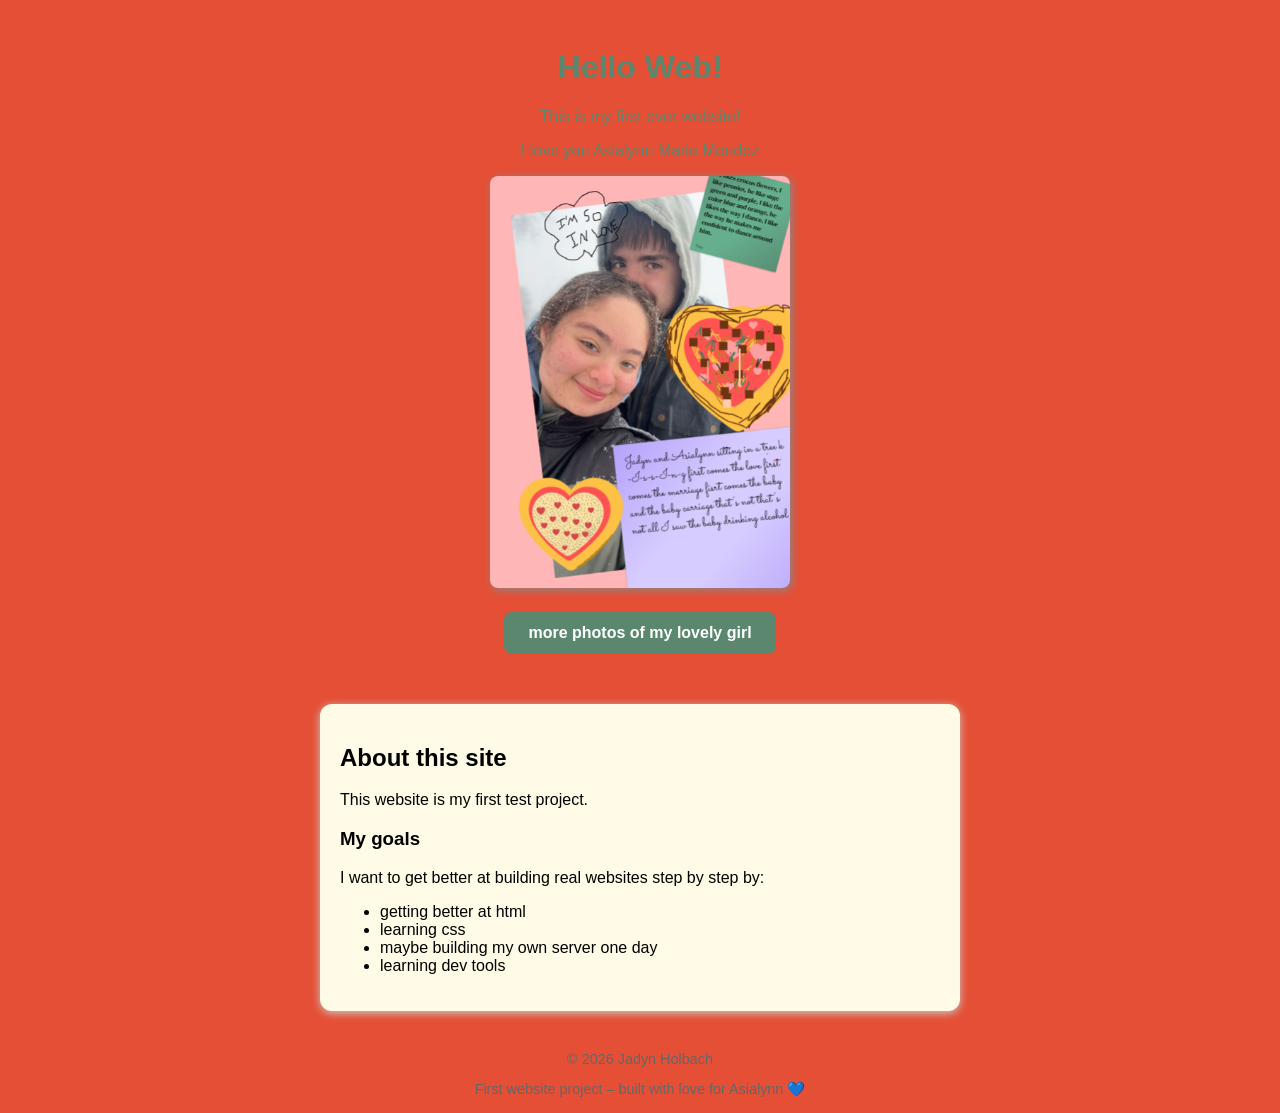
==== index.html @ d728b522 "Update index.html" ====
<!DOCTYPE html>
<html>
<head>
  <title>Hello Web!</title>
  <meta charset="UTF-8">
  <style>
    body {
      background-color: #E54F35;
      font-family: Arial, sans-serif;
    }
    header {
      background: #E54F35;
      color: #5B876E;
      padding: 20px;
      text-align: center;
    }
    img {
      border-radius: 8px;
      box-shadow: 2px 2px 8px #888;
      max-width: 300px;
    }
    .gallery-link {
      display: inline-block;
      background: #5B876E;
      color: #fff;
      text-decoration: none;
      padding: 12px 24px;
      margin: 20px 0 0 0;
      border-radius: 8px;
      font-weight: bold;
      transition: background 0.2s;
    }
    .gallery-link:hover {
      background: #417254;
    }
    main {
      margin: 30px auto;
      padding: 20px;
      background: #fffbe6;
      border-radius: 12px;
      max-width: 600px;
      box-shadow: 0 2px 8px #ccc;
    }
    footer {
      margin-top: 40px;
      color: #666;
      font-size: 0.9em;
      text-align: center;
    }
  </style>
</head>
<body>
  <header>
    <h1>Hello Web!</h1>
    <p>This is my first ever website!</p>
    <p>I love you Asialynn Marie Mendez</p>
    <img src="1.png" alt="me and my lovely gf winter of 2025">
    <br>
    <a href="3434.html" class="gallery-link">more photos of my lovely girl</a>
  </header>
  <main>
    <h2>About this site</h2>
    <p>This website is my first test project.</p>

    <h3>My goals</h3>
    <p>I want to get better at building real websites step by step by:</p>
    <ul>
      <li>getting better at html</li>
      <li>learning css</li>
      <li>maybe building my own server one day</li>
      <li>learning dev tools</li>
    </ul>
  </main>
  <footer>
    <p>© 2026 Jadyn Holbach</p>
    <p>First website project – built with love for Asialynn 💙</p>
  </footer>
</body>
</html>
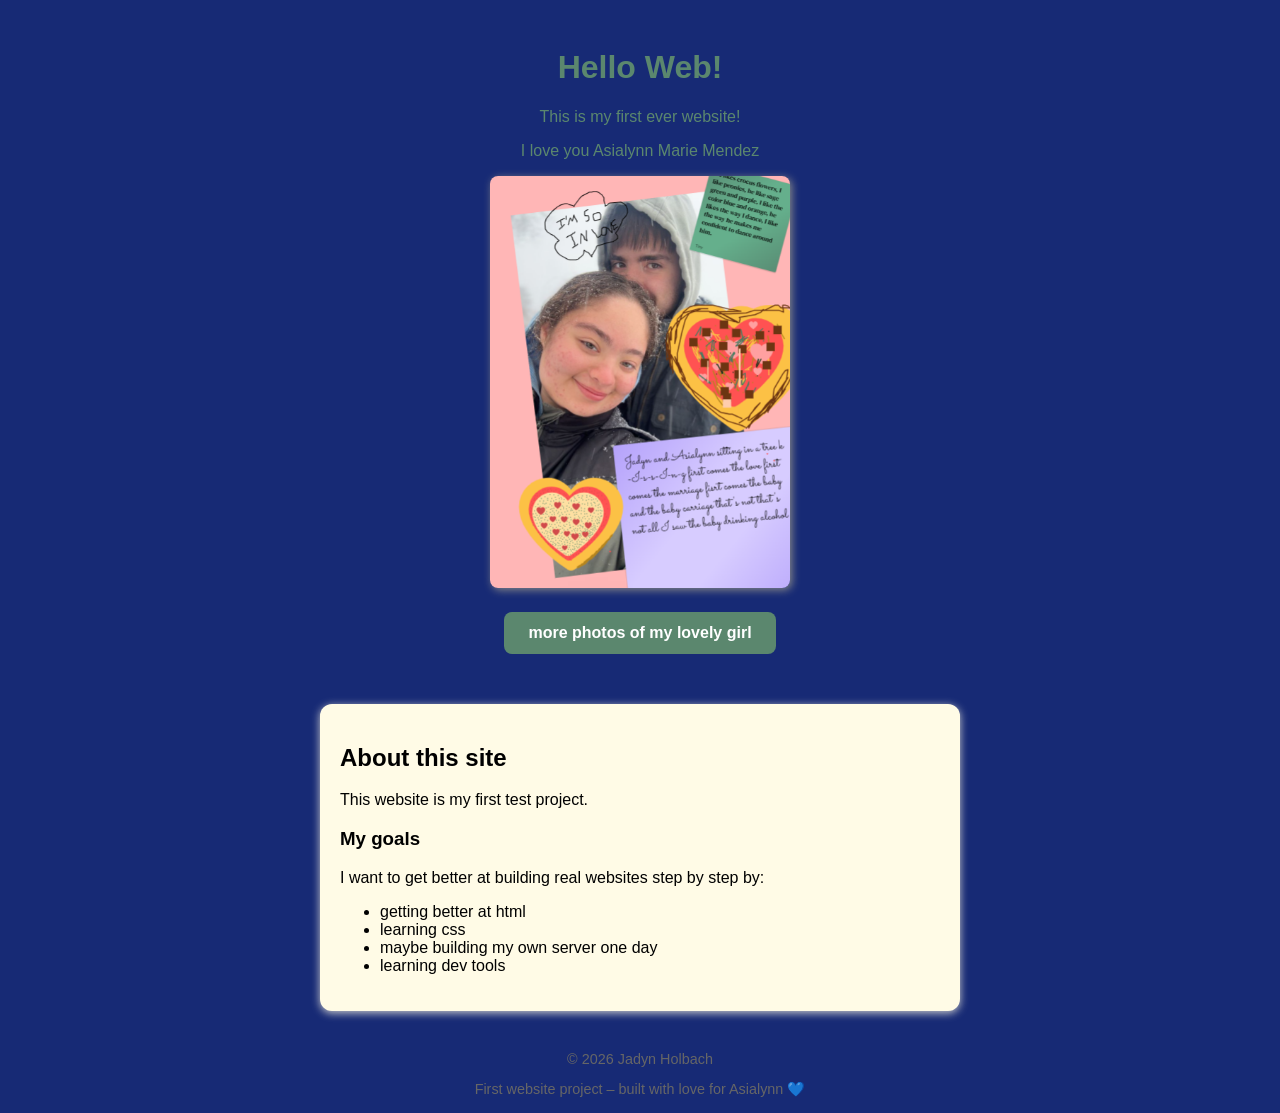
==== commit eb183648: "Update index.html" ====
--- a/index.html
+++ b/index.html
@@ -5,11 +5,11 @@
   <meta charset="UTF-8">
   <style>
     body {
-      background-color: #E54F35;
+      background-color: #172A75;
       font-family: Arial, sans-serif;
     }
     header {
-      background: #E54F35;
+      background: #172A75;
       color: #5B876E;
       padding: 20px;
       text-align: center;
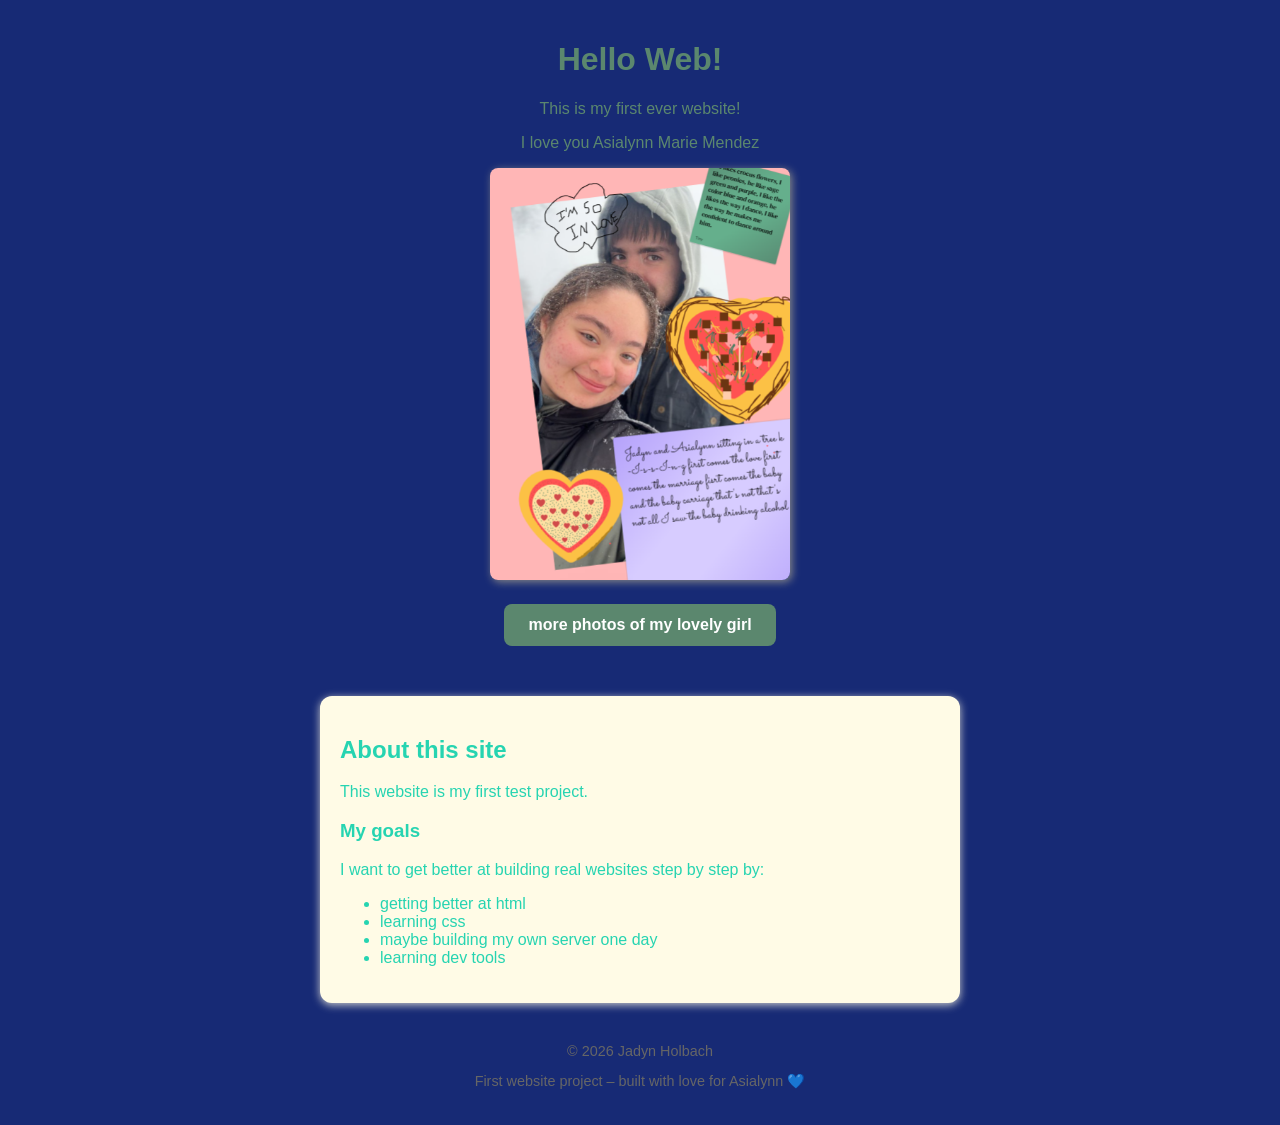
==== commit e259f14d: "Update index.html" ====
--- a/index.html
+++ b/index.html
@@ -3,51 +3,7 @@
 <head>
   <title>Hello Web!</title>
   <meta charset="UTF-8">
-  <style>
-    body {
-      background-color: #172A75;
-      font-family: Arial, sans-serif;
-    }
-    header {
-      background: #172A75;
-      color: #5B876E;
-      padding: 20px;
-      text-align: center;
-    }
-    img {
-      border-radius: 8px;
-      box-shadow: 2px 2px 8px #888;
-      max-width: 300px;
-    }
-    .gallery-link {
-      display: inline-block;
-      background: #5B876E;
-      color: #fff;
-      text-decoration: none;
-      padding: 12px 24px;
-      margin: 20px 0 0 0;
-      border-radius: 8px;
-      font-weight: bold;
-      transition: background 0.2s;
-    }
-    .gallery-link:hover {
-      background: #417254;
-    }
-    main {
-      margin: 30px auto;
-      padding: 20px;
-      background: #fffbe6;
-      border-radius: 12px;
-      max-width: 600px;
-      box-shadow: 0 2px 8px #ccc;
-    }
-    footer {
-      margin-top: 40px;
-      color: #666;
-      font-size: 0.9em;
-      text-align: center;
-    }
-  </style>
+  <link rel="stylesheet" href="styles.css">
 </head>
 <body>
   <header>
--- a/styles.css
+++ b/styles.css
@@ -0,0 +1,135 @@
+/* General styles for both pages */
+body {
+  background: #172A75;
+  font-family: Arial, sans-serif;
+  color: #26D4B1;
+  margin: 0;
+  padding: 0;
+  min-height: 100vh;
+}
+
+header {
+  background: #172A75;
+  color: #5B876E;
+  padding: 20px;
+  text-align: center;
+}
+
+main {
+  margin: 30px auto;
+  padding: 20px;
+  background: #fffbe6;
+  border-radius: 12px;
+  max-width: 600px;
+  box-shadow: 0 2px 8px #ccc;
+}
+
+/* Index page styles */
+img {
+  border-radius: 8px;
+  box-shadow: 2px 2px 8px #888;
+  max-width: 300px;
+}
+
+.gallery-link {
+  display: inline-block;
+  background: #5B876E;
+  color: #fff;
+  text-decoration: none;
+  padding: 12px 24px;
+  margin: 20px 0 0 0;
+  border-radius: 8px;
+  font-weight: bold;
+  transition: background 0.2s;
+}
+.gallery-link:hover {
+  background: #417254;
+}
+
+footer {
+  margin-top: 40px;
+  color: #666;
+  font-size: 0.9em;
+  text-align: center;
+  padding-bottom: 20px;
+}
+
+/* Gallery page (3434.html) overrides and additions */
+body.gallery-page {
+  background: #2b0035;
+  color: #26D4B1;
+}
+
+header.gallery-header {
+  background: none;
+  color: inherit;
+  padding: 30px 10px 10px 10px;
+}
+
+.gallery {
+  display: flex;
+  justify-content: center;
+  gap: 30px;
+  margin-top: 40px;
+  flex-wrap: wrap;
+}
+
+.gallery-item {
+  display: flex;
+  flex-direction: column;
+  align-items: center;
+  position: relative;
+}
+
+.gallery img {
+  width: 250px;
+  max-width: 90vw;
+  border-radius: 12px;
+  box-shadow: 2px 2px 16px #0008;
+  border: 4px solid #fff2;
+  transition: transform 0.2s;
+  cursor: pointer;
+}
+
+.gallery img:hover {
+  transform: scale(1.04);
+  border-color: #fff;
+}
+
+.caption {
+  display: none;
+  margin-top: 12px;
+  background: #480060cc;
+  color: #fff;
+  padding: 10px 16px;
+  border-radius: 8px;
+  box-shadow: 0 0 8px #0005;
+  font-size: 1em;
+  text-align: center;
+  max-width: 220px;
+}
+
+.show {
+  display: block;
+}
+
+/* Wiggle & color animation for captions */
+@keyframes wiggle-color {
+  0% { transform: rotate(-3deg); color: #fff; }
+  20% { transform: rotate(3deg); color: #f59e42; }
+  40% { transform: rotate(-3deg); color: #E54F35; }
+  60% { transform: rotate(3deg); color: #5B876E; }
+  80% { transform: rotate(-1deg); color: #fffbe6; }
+  100% { transform: rotate(0deg); color: #fff; }
+}
+
+.caption.show {
+  animation: wiggle-color 0.7s infinite;
+  display: inline-block; /* For smooth rotation */
+}
+
+/* Specific footer for gallery */
+footer.gallery-footer {
+  margin-top: 50px;
+  color: #bbb;
+}
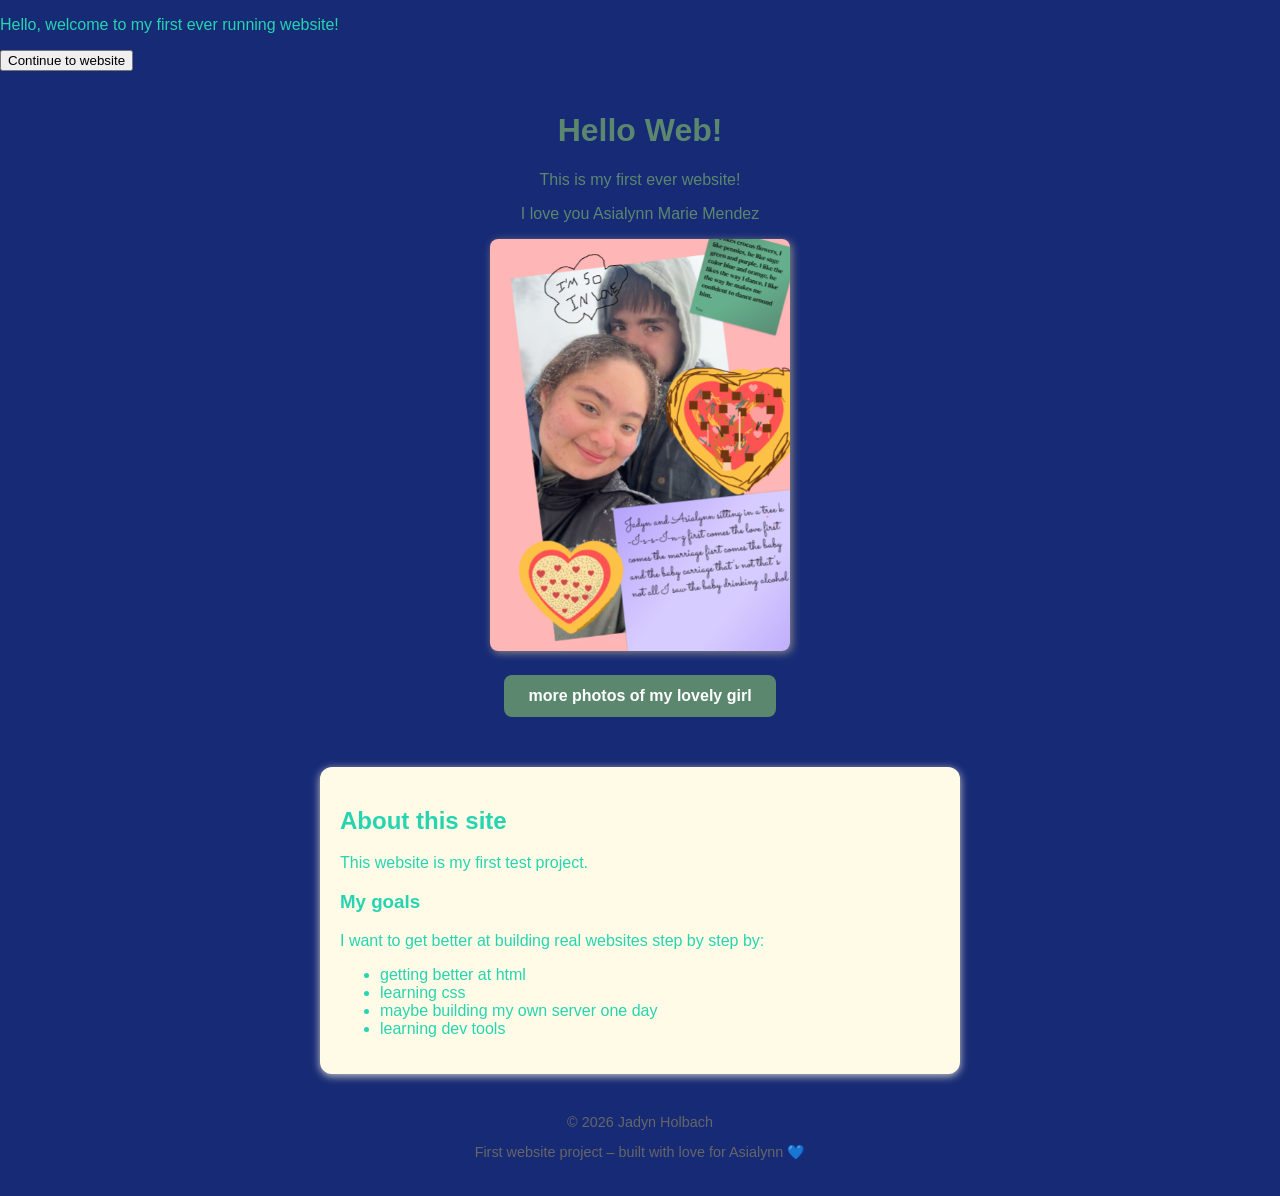
==== commit 8221fb3b: "Update index.html" ====
--- a/index.html
+++ b/index.html
@@ -1,4 +1,8 @@
 <!DOCTYPE html>
+<div id="welcome-modal" class="hidden">
+  <p>Hello, welcome to my first ever running website!</p>
+  <button id="continue-btn">Continue to website</button>
+</div>
 <html>
 <head>
   <title>Hello Web!</title>
@@ -31,5 +35,6 @@
     <p>© 2026 Jadyn Holbach</p>
     <p>First website project – built with love for Asialynn 💙</p>
   </footer>
+  <script src="scripts.js"></script>
 </body>
 </html>
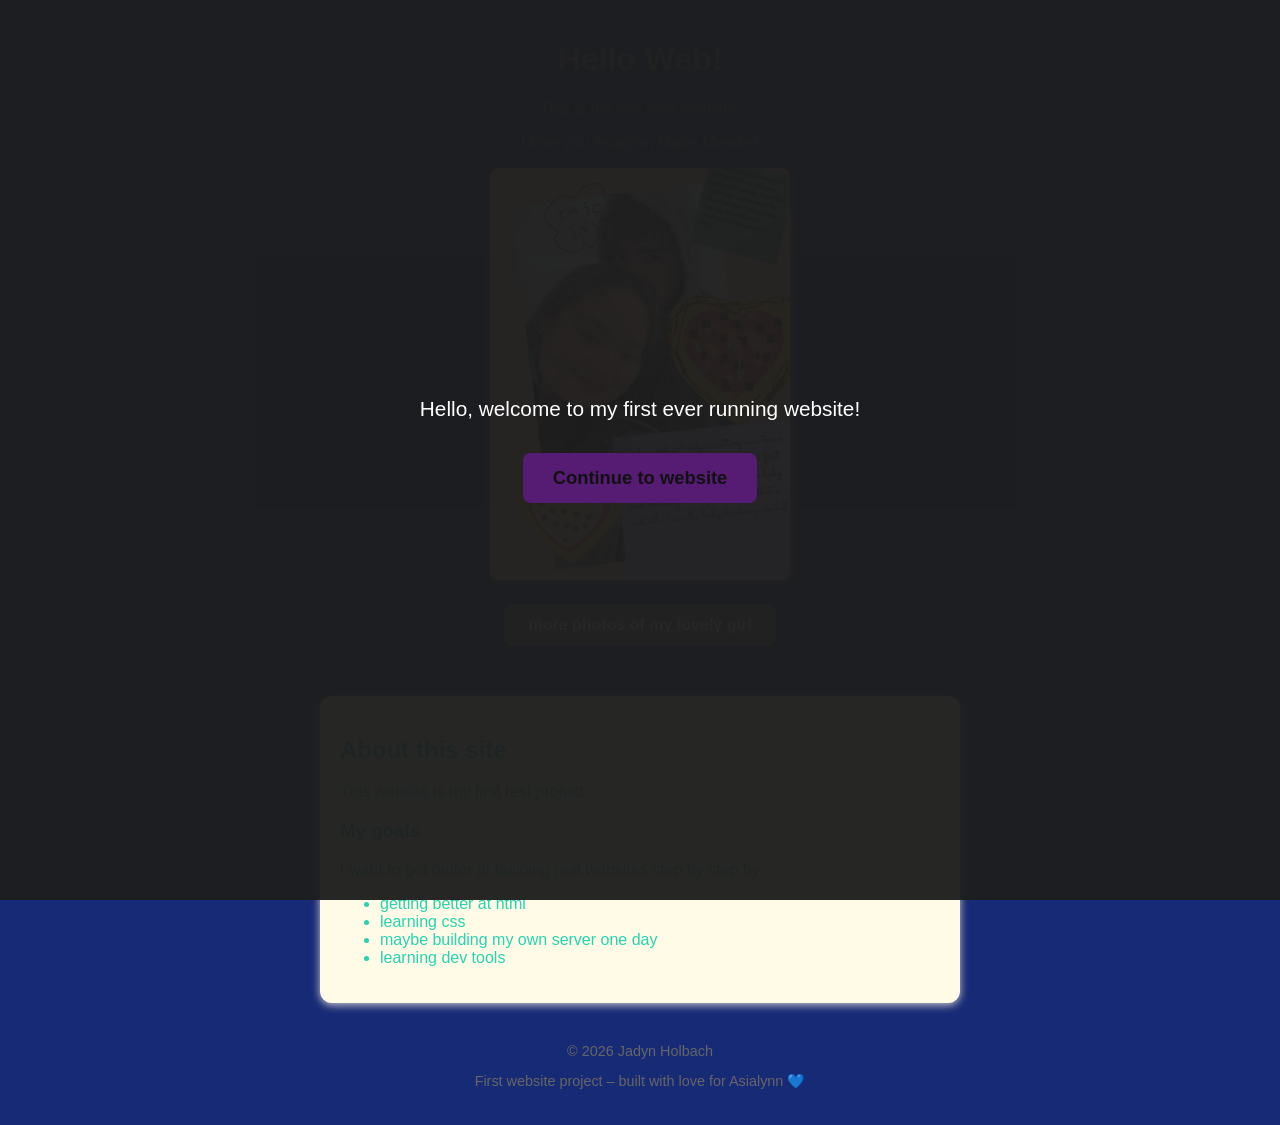
==== commit aa38cec8: "Update index.html" ====
--- a/index.html
+++ b/index.html
@@ -1,8 +1,4 @@
 <!DOCTYPE html>
-<div id="welcome-modal" class="hidden">
-  <p>Hello, welcome to my first ever running website!</p>
-  <button id="continue-btn">Continue to website</button>
-</div>
 <html>
 <head>
   <title>Hello Web!</title>
@@ -10,6 +6,10 @@
   <link rel="stylesheet" href="styles.css">
 </head>
 <body>
+  <div id="welcome-modal" class="hidden">
+    <p>Hello, welcome to my first ever running website!</p>
+    <button id="continue-btn">Continue to website</button>
+  </div>
   <header>
     <h1>Hello Web!</h1>
     <p>This is my first ever website!</p>
--- a/styles.css
+++ b/styles.css
@@ -128,6 +128,48 @@
   display: inline-block; /* For smooth rotation */
 }
 
+#welcome-modal {
+  position: fixed;
+  top: 0;
+  left: 0;
+  width: 100vw;
+  height: 100vh;
+  background: rgba(30, 30, 30, 0.96); /* Dark grey */
+  display: flex;
+  flex-direction: column;
+  justify-content: center;
+  align-items: center;
+  z-index: 9999;
+}
+
+#welcome-modal p {
+  color: #fff;
+  font-size: 1.3em;
+  margin: 0 0 32px 0;
+  text-align: center;
+  font-weight: 500;
+}
+
+#welcome-modal button {
+  background: #561c74;      /* Deep purple */
+  color: #111;              /* Black text */
+  border: none;
+  border-radius: 8px;
+  padding: 14px 30px;
+  font-size: 1.15em;
+  font-weight: 600;
+  cursor: pointer;
+  transition: background 0.2s;
+}
+#welcome-modal button:hover {
+  background: #3a1150;
+}
+
+/* For showing or hiding the modal */
+.hidden {
+  display: none;
+}
+
 /* Specific footer for gallery */
 footer.gallery-footer {
   margin-top: 50px;
